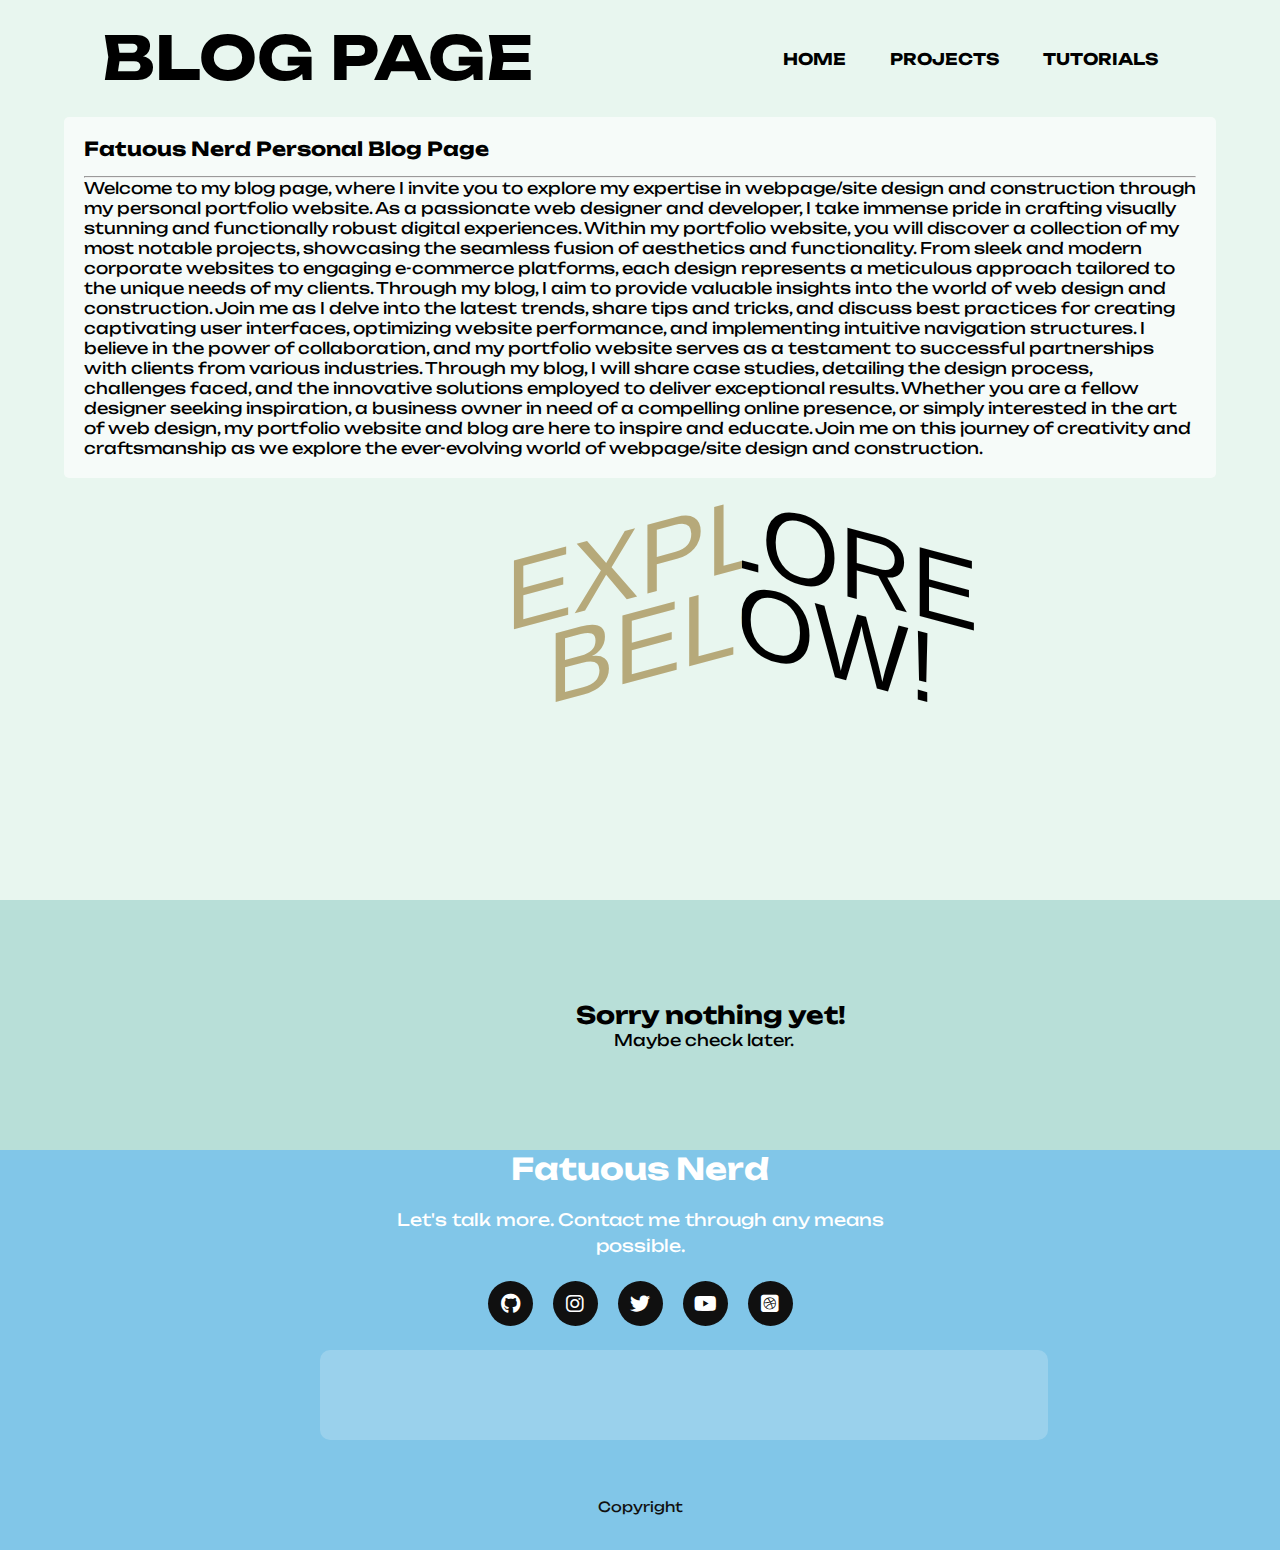
==== blog.html @ 5badc8da "Blog & Tut Page" ====
<!DOCTYPE html>
<html lang="en">
<head>
    <!-- Google tag (gtag.js) -->
    <script async src="https://www.googletagmanager.com/gtag/js?id=G-QHN2RVS76N"></script>
    <script>
      window.dataLayer = window.dataLayer || [];
      function gtag(){dataLayer.push(arguments);}
      gtag('js', new Date());
    
      gtag('config', 'G-QHN2RVS76N');
    </script>
        <meta charset="UTF-8">
        <meta http-equiv="X-UA-Compatible" content="IE=edge">
        <meta name="viewport" content="width=device-width, initial-scale=1.0">
        <title>Blog</title>
        <link rel="icon" href="wallpaper15.jpg"/><link rel="stylesheet" href="style.css"/>
        <link rel="preconnect" href="https://fonts.googleapis.com">
    <link rel="preconnect" href="https://fonts.gstatic.com" crossorigin>
    <link href="https://fonts.googleapis.com/css2?family=Unbounded&display=swap" rel="stylesheet">
    <link rel="stylesheet" href="https://cdnjs.cloudflare.com/ajax/libs/font-awesome/6.2.1/css/all.min.css" />
</head>
<body>

    <!--Notification-->
    <div class="notifs" id="notifs">
        <div id="popup">
            
        </div>
    </div>

    <!--Loader-->
    <div class="contain">
        <div class="wrapper">
            <div class="loader">
                <div class="wn"></div>
            </div>
            <div class="loader">
                <div class="wn"></div>
            </div>
            <div class="loader">
                <div class="wn"></div>
            </div>
            <div class="loader">
                <div class="wn"></div>
            </div>
            <div class="loader">
                <div class="wn"></div>
            </div>
            <div class="loader">
                <div class="wn"></div>
            </div>
        </div>
        <div class="title">Loading...</div>
    </div>

    <div class="hero">
        <nav>
            <h3>BLOG PAGE</h3>
            <ul>
                <li id="home" ><a href="index.html">HOME</a></li>
                <li id="tables" ><a href="port.html">PROJECTS</a></li>
                <!--<li id="blg" ><a href="blog.html">BLOG</a></li>-->
                <li id="tts" ><a href="tutorial.html">TUTORIALS</a></li>
                <!--<li id="tts" ><a href="#">S</a></li>-->
            </ul>
        </nav>
      
        <div class="des">
            <h6>Fatuous Nerd Personal Blog Page</h6><hr>
            <p>Welcome to my blog page, where I invite you to explore my expertise in webpage/site design and construction through my personal portfolio website. As a passionate web designer and developer, I take immense pride in crafting visually stunning and functionally robust digital experiences.

                Within my portfolio website, you will discover a collection of my most notable projects, showcasing the seamless fusion of aesthetics and functionality. From sleek and modern corporate websites to engaging e-commerce platforms, each design represents a meticulous approach tailored to the unique needs of my clients.
                
                Through my blog, I aim to provide valuable insights into the world of web design and construction. Join me as I delve into the latest trends, share tips and tricks, and discuss best practices for creating captivating user interfaces, optimizing website performance, and implementing intuitive navigation structures.
                
                I believe in the power of collaboration, and my portfolio website serves as a testament to successful partnerships with clients from various industries. Through my blog, I will share case studies, detailing the design process, challenges faced, and the innovative solutions employed to deliver exceptional results.
                
                Whether you are a fellow designer seeking inspiration, a business owner in need of a compelling online presence, or simply interested in the art of web design, my portfolio website and blog are here to inspire and educate. Join me on this journey of creativity and craftsmanship as we explore the ever-evolving world of webpage/site design and construction.</p>
        </div>
            <!--<a href="#">DOWNLOAD CV</a>-->

            <!--Arrow Down-->
            <div class="arrowdn">
                
            
            <div class="detel">
                <div class="wrap"></div>
                <div class="line">
                    <div class="left">
                      <div class="content">
                        <span class="spanSlow">Explore</span>
                      </div>
                    </div><!--
                    --><div class="right">
                      <div class="content">
                        <span class="spanSlow">Explore</span>
                      </div>
                    </div>
                  </div>
                  <div class="line">
                    <div class="left">
                      <div class="content">
                        <span class="spanSlow">Below!</span>
                      </div>
                    </div><!--
                    --><div class="right">
                      <div class="content">
                        <span class="spanSlow">Below!</span>
                      </div>
                    </div>
                    </div>
                    <div class="line">
                        <div class="left">
                          <div class="content">
                            <span class="spanFast"><i class="fa-solid fa-circle-down"></i></span>
                          </div>
                        </div><!--
                        --><div class="right">
                          <div class="content">
                            <span class="spanFast"><i class="fa-solid fa-circle-down"></i></span>
                          </div>
                        </div>
                      </div>
            </div>
        </div>

    </div>

    <!--Content-->
    <div class="bcontent">

        <h2>Sorry nothing yet!</h2>
        <p>Maybe check later.</p>
    </div>

    <!--Footer-->
    <footer>
        <p>Fatuous Nerd</p>
        <p>Let's talk more. Contact me through any means possible.</p>
        <div class="social">
            <a href="https://github.com/Fatuousnerd" target="_blank" title="GitHub"><i class="fa-brands fa-github"></i></a>
            <a href="https://www.instagram.com/fatuous.nerd_/" target="_blank" title="Instagram"><i class="fa-brands fa-instagram"></i></a>
            <a href="https://twitter.com/Fatuous_nerd" target="_blank" title="Twitter"><i class="fa-brands fa-twitter"></i></a>
            <a href="https://www.youtube.com/channel/UCMuxLD5BtmJax6eu85sNIFw" target="_blank" title="YouTube"><i class="fa-brands fa-youtube"></i></a>
            <a href="https://dribbble.com/Fatuousnerd" target="_blank" title="Dribble"><i class="fa-brands fa-square-dribbble"></i></a>
        </div>
        <div id="ads728-90">
          <script type="text/javascript">
               atOptions = {
                   'key' : 'e97ba13729161f969b2acdd0a9fccc40',
                   'format' : 'iframe',
                   'height' : 90,
                   'width' : 728,
                   'params' : {}
               };
               document.write('<scr' + 'ipt type="text/javascript" src="http' + (location.protocol === 'https:' ? 's' : '') + '://www.highperformancedisplayformat.com/e97ba13729161f969b2acdd0a9fccc40/invoke.js"></scr' + 'ipt>');
           </script>
       </div> 
        <p class="end">Copyright</p>
    </footer>

    <!--Back to top-->
    <div id="scroller">
        <i class="fa-solid fa-circle-up"></i>
    </div>

    <style>
       #ads728-90{
            width: 728px;
            height: 90px;
            background: rgba(255, 255, 255, 0.2);
            backdrop-filter: blur(05px);
            border-radius: 10px;
            position: absolute;
            top: 50%;
            left: 25%;
            color: #000;
            text-align: center;
            font-family: 'Muli', sans-serif;
        }
    </style>

    <script src="blog.js" defer></script>
    <script src="checker.js" defer></script>
</body>
</html>
---- style.css ----
@import url('https://fonts.googleapis.com/css2?family=Unbounded&display=swap');
*{
    margin: 0;
    padding: 0;
    box-sizing: border-box;
    font-family: 'Unbounded', cursive;
}
body{
    background: #000;
    cursor: context-menu;
    scroll-behavior: smooth;
    overflow-x: hidden;
}
.contain{
    display: flex;
    position: absolute;
    position: fixed;
    top: 55%;
    z-index: 9999;
    justify-content: center;
    width: 100%;
}
.title{
    font-size: 20px;
    font-weight: 400;
    letter-spacing: 1px;
    color: orange;
    font-family: sans-serif;
    bottom: -85px;
}
.loader{
    width: 70px;
    height: 70px;
    position: absolute;
    left: -35px;
    animation: rotate 3.2s linear infinite;
}
@keyframes rotate {
    30%{
        transform: rotate(220deg);
    }
    40%{
        transform: rotate(450deg);
    }
    75%{
        transform: rotate(720deg);
        opacity: 1;
    }
    76%{
        background: transparent;
        opacity: 0;
    }
    100%{
        transform: rotate(0deg);
    }
}
.loader:nth-child(1){
    animation-delay: 0.15s;
}
.loader:nth-child(2){
    animation-delay: 0.30s;
}
.loader:nth-child(3){
    animation-delay: 0.45s;
}
.loader:nth-child(4){
    animation-delay: 0.60s;
}
.loader:nth-child(5){
    animation-delay: 0.75s;
}
.loader:nth-child(6){
    animation-delay: 0.90s;
}
.wrapper{
    position: absolute;
    top: -80px;
}
.wn{
    height: 8px;
    width: 8px;
    background-color: orange;
    border-radius: 50px;
    position: relative;
    top: 25px;
}
.hero{
    position: relative;
    width: 100%;
    height: 100vh;
    background: #E8F6EF;
}
nav{
    display: flex;
    width: 84%;
    margin: auto;
    padding: 20px 0;
    align-items: center;
    justify-content: space-between;
    position: relative;
}
nav ul li{
    display: inline-block;
    list-style: none;
    margin: 10px 20px;
}
nav ul li a{
    text-decoration: none;
    color: #000;
    font-weight: bold;
}
nav ul li a:hover{
    color: orange;
}
nav h3{
    font-size: 60px;
}
nav h3::after{
    content: "";
    height: 2px;
    width: 0;
    background: orange;
    display: block;
    transition: .7s ease-in-out;
}
nav h3:hover::after{
    content: "";
    height: 2px;
    width: 100%;
    background: orange;
    display: block;
}
nav h3:hover{
    transform: translateY(15%);
    transition: transform 1s, text-decoration 1s;
    color: #555;
    cursor: pointer;
}
#light{
    position: absolute;
    display: none;
    cursor: pointer;
}
#dark{
    position: absolute;
    cursor: pointer;
    display: flex;
}
.detel{
    margin-left: 8%;
    margin-top: 15%;
}
.detel h1{
    font-size: 50px;
    color: #212121;
    margin-bottom: 20px;
}
#anim{
    font-size: 50px;
    text-transform: capitalize;
    font-family: 'Unbounded', cursive;
    color: orange;
}
.detel #anim{
    position: relative;
}
.detel #anim::after{
    background: #eff4fd;
    left: 0;
    content: "";
    position: absolute;
    height: 100%;
    width: 100%;
    border-left: 2px solid orange;
    animation: typing 2s steps(5) infinite;
}
@keyframes typing {
    to{
        left: 110%;
        margin: 0 -35px 0 35px;
    }
}
.detel p{
    color: #555;
    line-height: 22px;
    font-size: 25px;
}
.detel a{
    background:#212121;
    padding: 10px 18px;
    text-decoration: none;
    font-weight: bold;
    color: #fff;
    display: inline-block;
    margin: 30px 0;
    border-radius: 5px;
}
.images{
    width: 75%;
    height: 80%;
    position: absolute;
    bottom: 0;
    right: 100px;
    margin-bottom: 20px;
}
.images img{
    height: 100%;
    position: absolute;
    left: 50%;
    bottom: 0;
    transform: translateX(-50%);
    transition: bottom 1s, left 1s;
    border-radius: 05px;
}
.shape{
    box-shadow: 0 0.4rem .4rem 0 #000;
}
.images:hover .shape{
    bottom: 40px;
}
.images .pic{
    width: 90%;
    height: 300px;
}
.images:hover .pic{
    bottom: 45%;
}
.about{
    width: 100%;
    padding: 100px 0;
    background-color: #B8DFD8;
}
.about img{
    height: auto;
    width: 430px;
    border-radius: 5px;
}
.about img:hover{
    transform: translateY(-10%);
    transition: 1s;
}
.about-text{
    width: 550px;
}
.about-text span{
    font-size: 1.5rem;
    color: #FFE194;
}
.about-text button a{
    width: 100%;
}
.main{
    width: 1130px;
    max-width: 95%;
    margin: 0 auto;
    display: flex;
    align-items: center;
    justify-content: space-around;
}
.about-text h2{
    color: white;
    font-size: 75px;
    text-transform: capitalize;
    margin-bottom: 20px;
}
.about-text h5{
    color: white;
    letter-spacing: 2px;
    font-size: 22px;
    margin-bottom: 25px;
    text-transform: capitalize;
}
.about-text p{
    color: #9b7f3aa6;
    letter-spacing: 1px;
    line-height: .2px;
    font-size: 18px;
    margin-bottom: 45px;
}
.about-text a{
    background-color: #101010;
    color: white;
    text-decoration: none;
    border: 2px solid transparent;
    font-weight: bold;
    padding: 13px 30px;
    transition: .4s;
    border-radius: 30px;
}
.about-text a:hover{
    background-color: transparent;
    border: 2px solid #101010;
    cursor: pointer;
}
.service{
    background: #59C1BD;
    width: 100%;
    padding: 100px 0px;
}
.titl h2{
    color: white;
    font-size: 75px;
    width: 1130px;
    margin: 30px auto;
}
.box{
    display: flex;
    justify-content: center;
    align-items: center;
    min-height: 400px;
}
.card{
    height: 465px;
    width: 335px;
    padding: 20px 35px;
    background: #81C6E8;
    border-radius: 20px;
    margin: 15px;
    position: relative;
    /*overflow: hidden;*/
}
.card i{
    font-size: 50px;
    display: block;
    text-align: center;
    margin: 25px 0;
    color: #101010;
}
h5{
    color: white;
    font-size: 23px;
    margin-bottom: 15px;
}
.pra p{
    color: #FFE194;
    font-size: 16px;
    line-height: 27px;
    margin-bottom: 25px;
}
.card .button{
    background-color: #101010;
    color: white;
    text-decoration: none;
    border: 2px solid transparent;
    font-weight: bold;
    padding: 9px 22px;
    transition: .4s;
    border-radius: 30px;
}
.card .button:hover{
    background-color: transparent;
    border: 2px solid #101010;
    cursor: pointer;
}
.contact-me{
    width: 100%;
    height: 290px;
    background: #B8DFD8;
    display: flex;
    align-items: center;
    flex-direction: column;
    justify-content: center;
}
.contact-me p{
    color: white;
    font-size: 30px;
    font-weight: bold;
    margin-bottom: 25px;
}
.contact-me .button-two{
    background-color: #101010;
    color: white;
    text-decoration: none;
    border: 2px solid transparent;
    font-weight: bold;
    padding: 9px 22px;
    transition: .4s;
    border-radius: 30px;
}
.contact-me .button-two:hover{
    background-color: transparent;
    border: 2px solid #101010;
    cursor: pointer;
}
footer{
    position: relative;
    width: 100%;
    height: 400px;
    background: #81C6E8;
    display: flex;
    flex-direction: column;
    align-items: center;
}
footer p:nth-child(1){
    font-size: 30px;
    color: white;
    margin-bottom: 20px;
    font-weight: bold;
}
footer p:nth-child(2){
    color: white;
    font-size: 12px;
    font-size: 17px;
    width: 500px;
    line-height: 26px;
    text-align: center;
}
.social{
    display: flex;
}
.social a{
    width: 45px;
    height: 45px;
    align-items: center;
    justify-content: center;
    display: flex;
    background: #101010;
    border-radius: 50%;
    margin: 22px 10px;
    color: white;
    text-decoration: none;
    font-size: 20px;
}
.social a:hover{
    transform: scale(1.3);
    transition: .3s;
}
.end{
    position: absolute;
    color: #101010;
    bottom: 35px;
    font-size: 14px;
}
.fa-circle-up{
    position: fixed;
    top: 90vh;
    left: 94vw;
    color: #fff;
    font-size: 50px;
}
.fa-circle-up:hover{
    cursor: pointer;
    transform: scale(1.09);
    transition: .5s;
}
#scroller{
    display: none;
}
.tables {
    width: 100%;
    height: auto;
    background: #151e23;
    color: #eff4fd;
    justify-content: space-around;
    text-align: center;
    padding-bottom: 10px;
}
.tables h5::after{
    content: "";
    height: 2px;
    width: 0;
    background: #fff;
    display: block;
    transition: .7s ease-in-out;
}
.tables h5:hover::after{
    content: "";
    height: 2px;
    width: 100%;
    background: orange;
    display: block;
}
.tables h5:hover{
    transform: translateY(15%);
    transition: transform 1s, text-decoration 1s;
    color: #FFE194;
    cursor: pointer;
}
.tables table{
    background: #151e23;
    width: 90vw;
    height: auto;
    justify-content: center;
    text-align: center;
    align-items: center;
    margin-left: 45px;
}
table #headers{
    text-transform: uppercase;
    background: #ddd;
    color: orange;
    font-size: 30px;
}
table #rows{
    text-transform: capitalize;
    text-align: center;
    background: #eff4fd;
    color: #101010;
    font-size: 20px;
    height: 070px;
}
table a{
    text-decoration: none;
    color: orange;
}
.tables h6{
    font-size: 20px;
    margin-top: 10px;
    margin-bottom: 10px;
}
.line {
    width: 100vw;
}
.left, .right {
    width: 50vw;
    overflow: hidden;
    display: inline-block;
}
.left {
    color: orange;
    transform: skew(0deg, -15deg);
}
.right {
    color: black;
    transform: skew(0deg, 15deg);
}
.left .content {
    width: 100vw;
    text-align: center;
}
.right .content {
    width: 100vw;
    text-align: center;
    transform: translate(-50vw);
}
span {
    display: inline-block;
    font-family: 'Montserrat', sans-serif;
    font-size: 100px;
    text-transform: uppercase;
    line-height: .8;
    transition: ease-out .6s;
}
.tooltip {
    background-color: transparent;
    border-radius: 10px;
    padding: 10px 15px;
    position: relative;
    margin: 15px;
    text-align: center;
}  
.tooltip::after {
    background-color: #333;
    border-radius: 10px;
    color: orange;
    display: none;
    padding: 10px 15px;
    position: absolute;
    text-align: center;
    z-index: 999;
}  
.tooltip::before {
    background-color: #333;
    content: ' ';
    display: none;
    position: absolute;
    width: 15px;
    height: 15px;
    z-index: 999;
}  
.tooltip:hover::after {
    display: block;
}  
.tooltip:hover::before {
    display: block;
}  
.tooltip.top::after {
    content: attr(data-ct);
    top: 0;
    left: 50%;
    transform: translate(-50%, calc(-100% - 10px));
    text-transform: lowercase;
}  
.tooltip.top::before {
    top: 0;
    left: 50%;
    transform: translate(-50%, calc(-100% - 5px)) rotate(45deg);
}
 #theme{
    cursor: pointer;
}
.hold{
    display: flex;
    flex-direction: row;
    flex-wrap: wrap;
}
.tables img{
    width: 150px;
    height: 100px;
    border-radius: 05px;
}
.proj{
    width: 410px;
    height: 350px;
    background: rgba(255, 255, 255, 0.4);
    padding: 10px;
    border-radius: 10px;
    margin: 10px;
    transition: transform .7s;
    word-wrap: normal;
    flex-wrap: wrap;
    overflow-wrap: normal;
} 
.cop{
    height: 100%;
    overflow: auto;
}
.proj:hover{
    box-shadow: 0 0 100px rgba(255, 255, 255, 0.1);
}
.tit{
    text-align: left;
}
.pys h6{
    text-align: left;
}
.pys{
    background: #59C1BD;
    margin-left: 50px;
    justify-content: space-between;
    align-content: space-between;
    border-radius: 5px;
    padding: 10px;
    margin-bottom: 20px;
    margin-top: 10px;
}
.webs{
    background: rgba(255, 255, 255, 0.6);
    margin-left: 50px;
    justify-content: space-between;
    border-radius: 5px;
}
.webs h6::after{
    content: "";
    height: 5px;
    width: 0;
    background: #fff;
    display: block;
    transition: .7s ease-in-out;
}
.webs h6:hover::after{
    content: "";
    height: 2.5px;
    width: 100%;
    background: orange;
    display: block;
}
.pys h6:hover{
    transform: translateY(15%);
    transition: transform 1s, text-decoration 1s;
    color: #FFE194;
    cursor: pointer;
}
.pys h6::after{
    content: "";
    height: 5px;
    width: 0;
    background: #fff;
    display: block;
    transition: .7s ease-in-out;
}
.pys h6:hover::after{
    content: "";
    height: 2.5px;
    width: 100%;
    background: orange;
    display: block;
}
.pys h6:hover{
    transform: translateY(15%);
    transition: transform 1s, text-decoration 1s;
    color: #FFE194;
    cursor: pointer;
}
.cn button{
    width: auto;
    height: auto;
    padding: 10px;
    border-radius: 5px;
    border: none;
    outline: none;
    margin: 10px;
}
.cn button:hover{
    transform: scale(1.1);
    transition: 1.5s height width;
    box-shadow: 0 0 100px rgba(0, 0, 0, 0.1);
}
.cn a{
    text-decoration: none;
    color: #59c1be62;
}
.des{
    width: 90%;
    height: auto;
    padding: 20px;
    background: rgba(255, 255, 255, 0.6);
    position: absolute;
    left: 5%;
    border-radius: 5px;
}
.des h6{
    font-size: larger;
    margin-bottom: 10px;
}
.des h6::after{
    content: "";
    height: 5px;
    width: 0;
    background: #fff;
    display: block;
    transition: .7s ease-in-out;
}
.des h6:hover::after{
    content: "";
    height: 2.5px;
    width: 100%;
    background: orange;
    display: block;
}
.des h6:hover{
    transform: translateY(15%);
    transition: transform 1s, text-decoration 1s;
    color: #FFE194;
    cursor: pointer;
}
.notifs{
    width: 100%;
    height: 80px;
    /*background: rgba(21, 30, 35, 0.7);*/
    background: #59c1be62;
    position: relative;
    top: 0%;
    z-index: 99;
    border-bottom-right-radius: 3px;
    border-bottom-left-radius: 3px;
    padding: 10px;
    display: none;
    transition: 1.5s display ease-out;
}
.notifs button{
    background-color: #101010;
    color: white;
    text-decoration: none;
    border: 2px solid transparent;
    font-weight: bold;
    padding: 9px 22px;
    transition: .4s;
    border-radius: 30px;
    margin-left: 20px;
    margin-top: 10px;
}
.notifs button:hover{
    background: rgba(255, 255, 255, 0.4);
    border: 2px solid #101010;
    cursor: pointer;
}
.arrowdn{
    position: relative;
}
.arrowdn p{
    position: relative;
    top: 80vh;
    left: 46vw;
}
.bcontent{
    width: 100%;
    padding: 100px 0;
    background-color: #B8DFD8; 
}
.fa-circle-down{
    position: relative;
    top: 50vh;
    left: 49.5vw;
    color: #fff;
    font-size: 50px;
    animation: hvr infinite 2s;
}
.fa-circle-down:hover{
    cursor: pointer;
    transform: scale(1.2);
    transition: .5s;
}
@keyframes hvr{
    0%{transform: translateY(-50%);}
    /*25%{transform: translateY(-25%);}*/
    50%{transform: translateY(0%);}
    /*75%{transform: translateY(25%);}*/
    100%{transform: translateY(50%);}
}
.arrowdn .detel{
    position: relative;
    top: 30vh;
    left: 0vw;
}
.arrowdn .detel .line{
    color: #9b7f3aa6;
}
.arrowdn .detel .left{
    color: #9b7f3aa6;
}
.bcontent h2{
    position: relative;
    left: 45vw;
}
.bcontent p{
    position: relative;
    left: 48vw;
}
.sooner{
    max-width: 70vw;
    width: auto;
    height: auto;
    padding: 10px;
    background: rgba(255, 255, 255, 0.6);
    border-radius: 10px;
    position: relative;
    left: 10vw;
}
.sooner h2{
    position: relative;
    left: 18vw;
    color: orange;
}
.sooner p{
    position: relative;
    left: 5vw;
    margin-top: 20px;
}
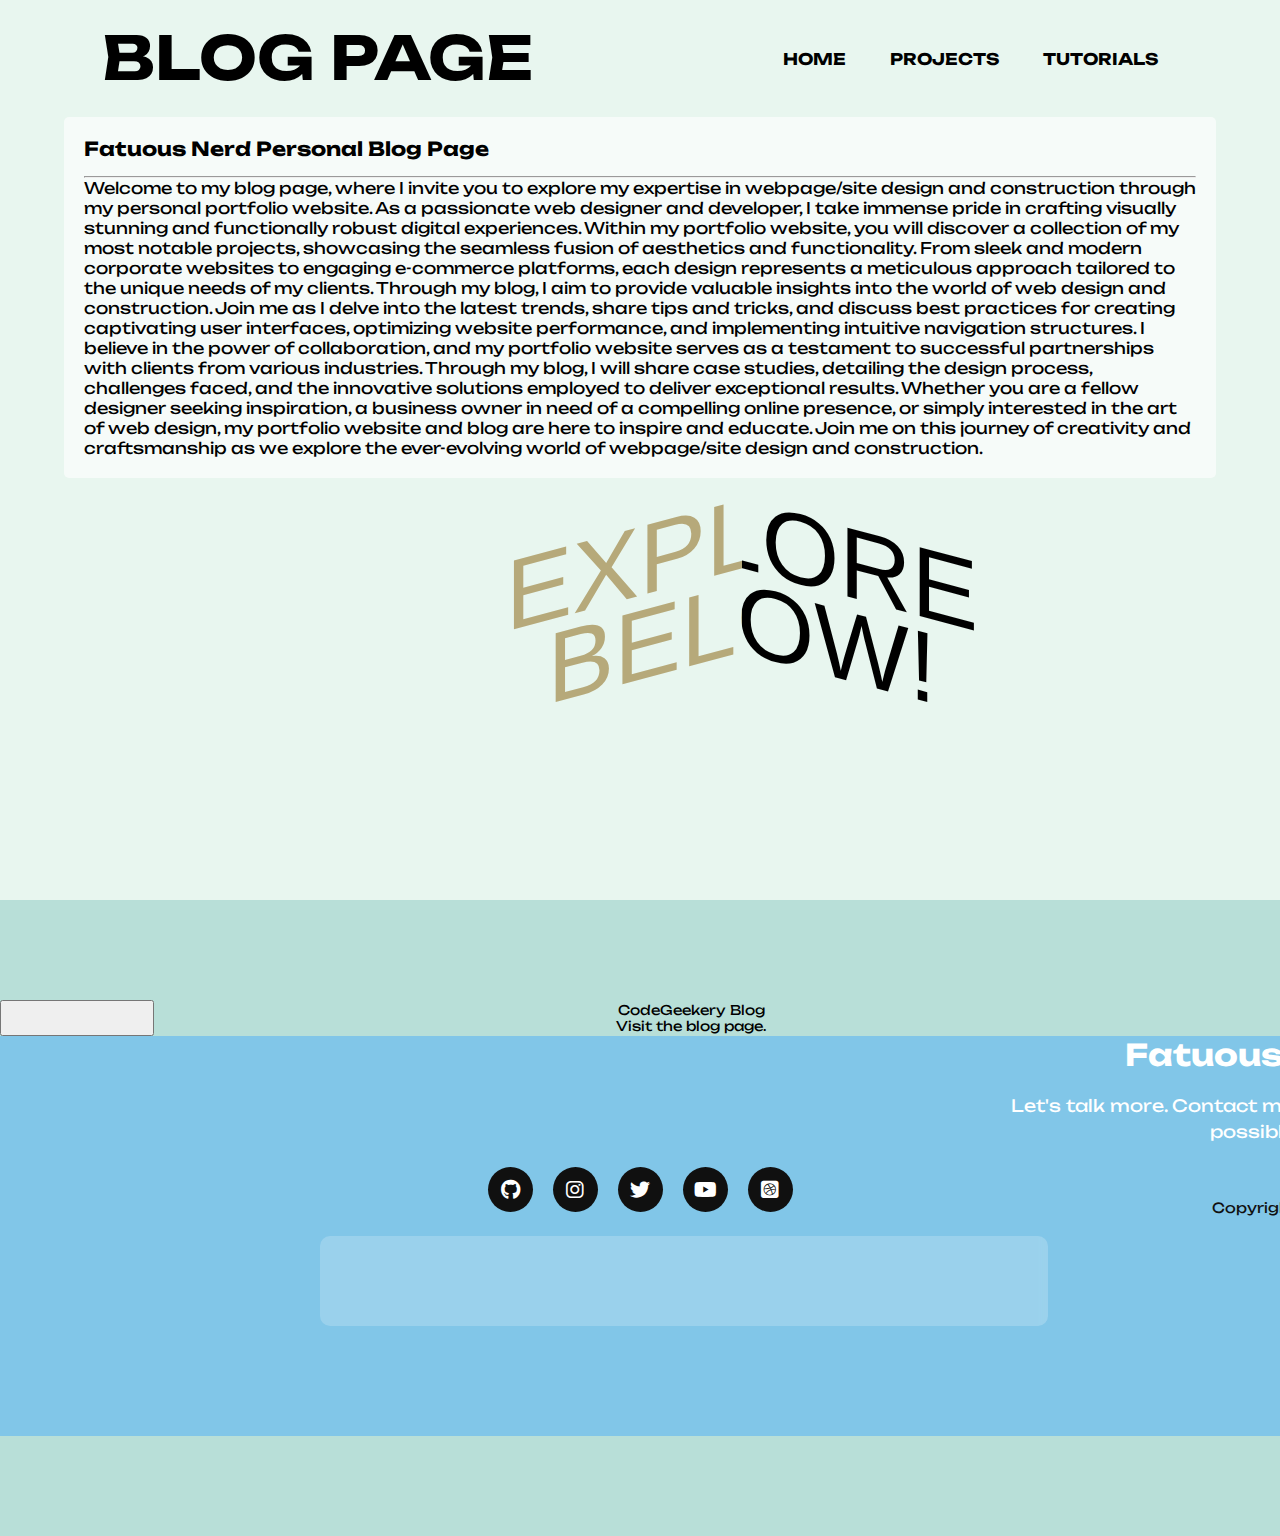
==== commit 625b9f8d: "Update blog.html" ====
--- a/blog.html
+++ b/blog.html
@@ -130,9 +130,13 @@
     <!--Content-->
     <div class="bcontent">
 
-        <h2>Sorry nothing yet!</h2>
+        <!--<h2>Sorry nothing yet!</h2>
         <p>Maybe check later.</p>
-    </div>
+    </div>-->
+        <button onclick="window.location.href("calvinkmwaura.wordpress.com">
+            <p>CodeGeekery Blog</p>
+            <p>Visit the blog page.</p>
+        </button>
 
     <!--Footer-->
     <footer>
@@ -184,4 +188,4 @@
     <script src="blog.js" defer></script>
     <script src="checker.js" defer></script>
 </body>
-</html>+</html>
